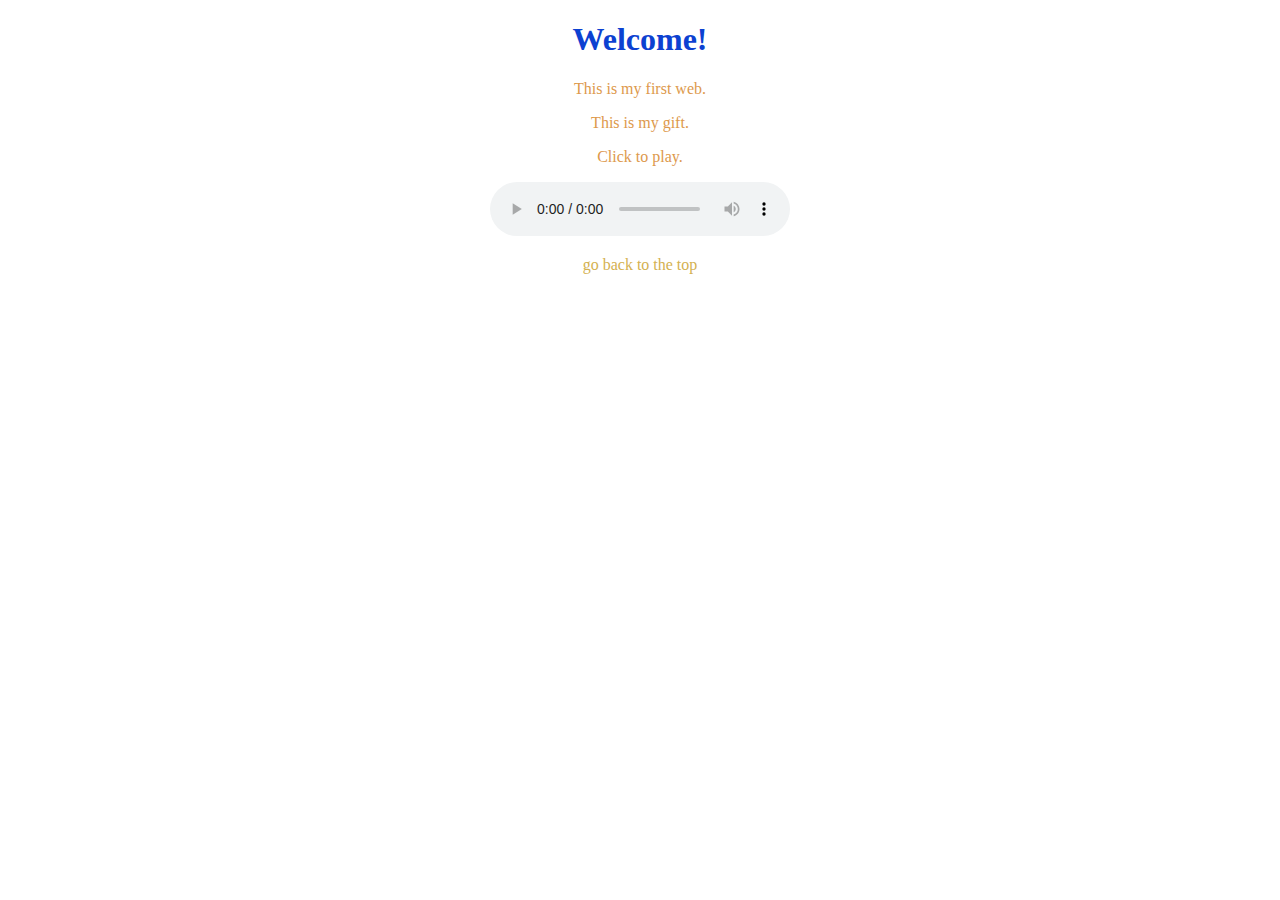
==== index.html @ 602a3290 "Add files via upload" ====
<!DOCTYPE html>
<html lang="zh-hans">

<head>
    <meta charset="UTF-8">
    <meta name="viewport" content="width=device-width, initial-scale=1.0">
    <title>happy-cat233's web</title>
    <script src="index.js"></script>
    <style type="text/css">
        @import"index.css";
    </style>
</head>

<body>
    <div>
        <h1><a id="top" style="text-align: center;">Welcome!</a></h1>
        <p>This is my first web.</p>
        <p>This is my gift.</p>
        <p>Click to play.</p>
        <p><audio controls="controls" controlsList="nodownload" oncontextmenu="return false">
                <source src="4real4real.mp3" type="audio/mp3">
            </audio>
        </p>
    </div>
    <p><a href="#top">go back to the top</a></p>
</body>

</html>
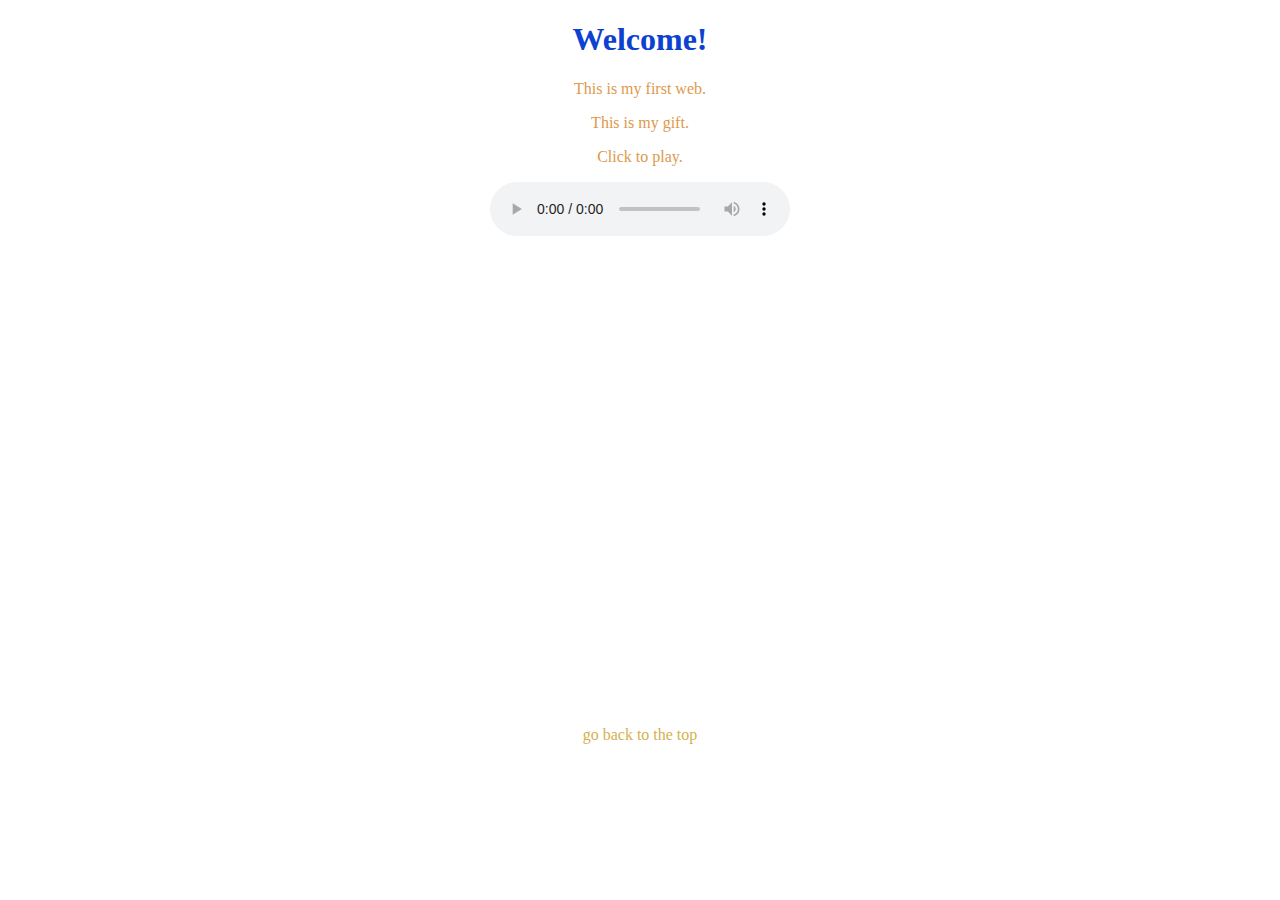
==== commit 56db20b9: "Add files via upload" ====
--- a/index.html
+++ b/index.html
@@ -1,9 +1,9 @@
 <!DOCTYPE html>
-<html lang="zh-hans">
+<html lang="en">
 
 <head>
-    <meta charset="UTF-8">
-    <meta name="viewport" content="width=device-width, initial-scale=1.0">
+    <meta charset="UTF-8" />
+    <meta name="viewport" content="width=device-width, initial-scale=1.0" />
     <title>happy-cat233's web</title>
     <script src="index.js"></script>
     <style type="text/css">
@@ -17,9 +17,15 @@
         <p>This is my first web.</p>
         <p>This is my gift.</p>
         <p>Click to play.</p>
-        <p><audio controls="controls" controlsList="nodownload" oncontextmenu="return false">
+        <p>
+            <audio controls="controls" controlsList="nodownload" oncontextmenu="return false">
                 <source src="4real4real.mp3" type="audio/mp3">
             </audio>
+        </p>
+        <p>
+            <iframe frameborder="no" border="0" marginwidth="0" marginheight="0" width=330 height=450
+                src="https://music.163.com/outchain/player?type=4&id=791994372&auto=1&height=430">
+            </iframe>
         </p>
     </div>
     <p><a href="#top">go back to the top</a></p>
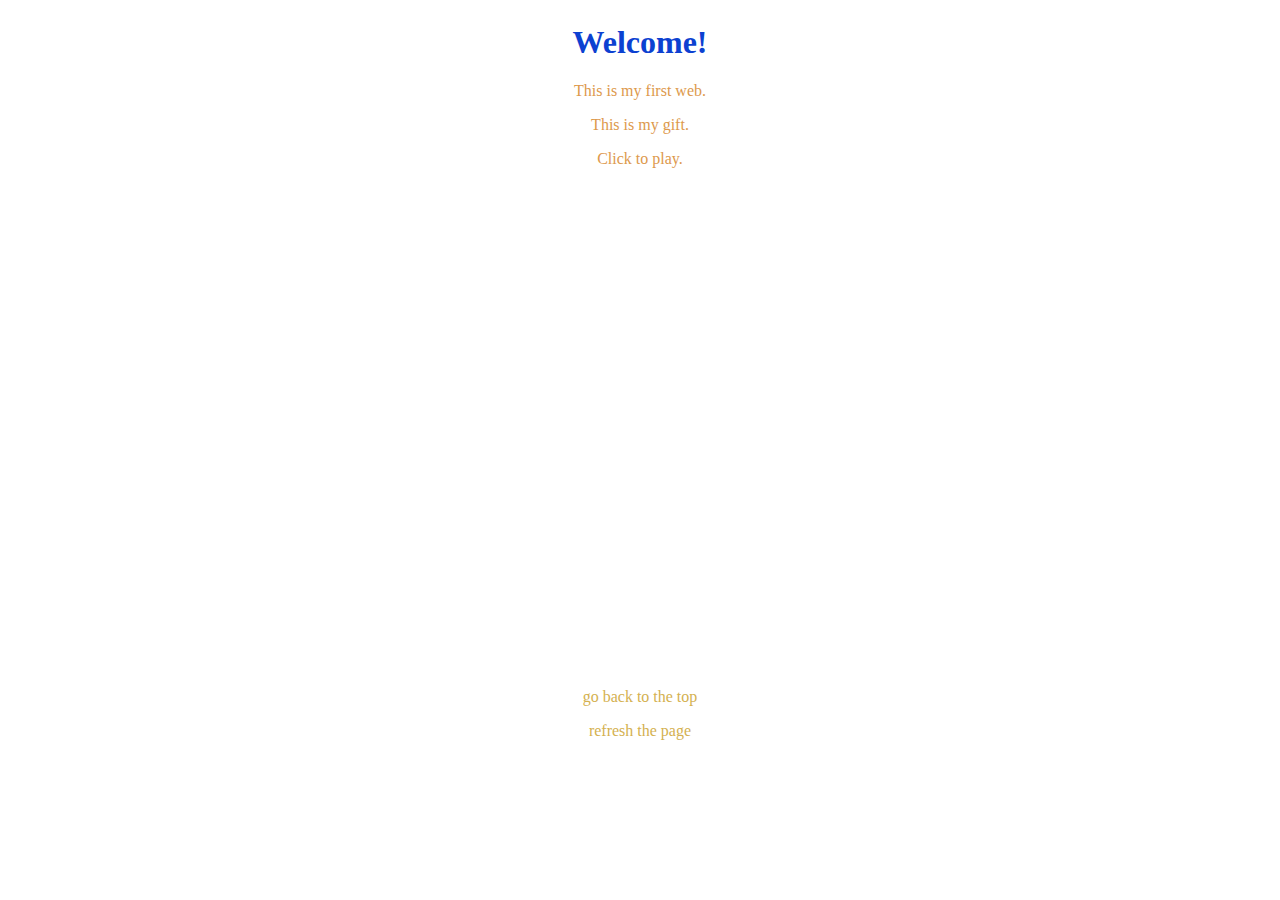
==== commit 9eab85a3: "Add files via upload" ====
--- a/index.html
+++ b/index.html
@@ -1,9 +1,11 @@
 <!DOCTYPE html>
-<html lang="en">
+
+<html lang="zh-Hans">
 
 <head>
     <meta charset="UTF-8" />
     <meta name="viewport" content="width=device-width, initial-scale=1.0" />
+    <meta name="description" content="happy-cat233's index web" />
     <title>happy-cat233's web</title>
     <script src="index.js"></script>
     <style type="text/css">
@@ -12,23 +14,30 @@
 </head>
 
 <body>
-    <div>
-        <h1><a id="top" style="text-align: center;">Welcome!</a></h1>
-        <p>This is my first web.</p>
-        <p>This is my gift.</p>
-        <p>Click to play.</p>
-        <p>
-            <audio controls="controls" controlsList="nodownload" oncontextmenu="return false">
-                <source src="4real4real.mp3" type="audio/mp3">
-            </audio>
-        </p>
-        <p>
-            <iframe frameborder="no" border="0" marginwidth="0" marginheight="0" width=330 height=450
-                src="https://music.163.com/outchain/player?type=4&id=791994372&auto=1&height=430">
-            </iframe>
-        </p>
-    </div>
+    <script>
+        window.alert("don't share this web!")
+    </script>
+    <p style="text-align: center;color: brown;font-size: x-large;"><noscript>Sorry , javascript cannot run on your
+            brower.</noscript></p>
+    <h1><a id="top" style="text-align: center;">Welcome!</a></h1>
+    <p>This is my first web.</p>
+    <p>This is my gift.</p>
+    <p>Click to play.</p>
+    <!--
+    <p>
+        <audio controls="controls" controlsList="nodownload" oncontextmenu="return false">
+            <source src="4real4real.mp3" type="audio/mp3">
+        </audio>
+    </p>
+-->
+    <p>
+        <iframe frameborder="no" border="0" marginwidth="0" marginheight="0" width=330 height=450
+            src="https://music.163.com/outchain/player?type=4&id=791994372&auto=0&height=430">
+        </iframe>
+    </p>
+    <br />
     <p><a href="#top">go back to the top</a></p>
+    <p><a href="https://happy-cat233.github.io/" title="refresh the page">refresh the page</a></p>
 </body>
 
 </html>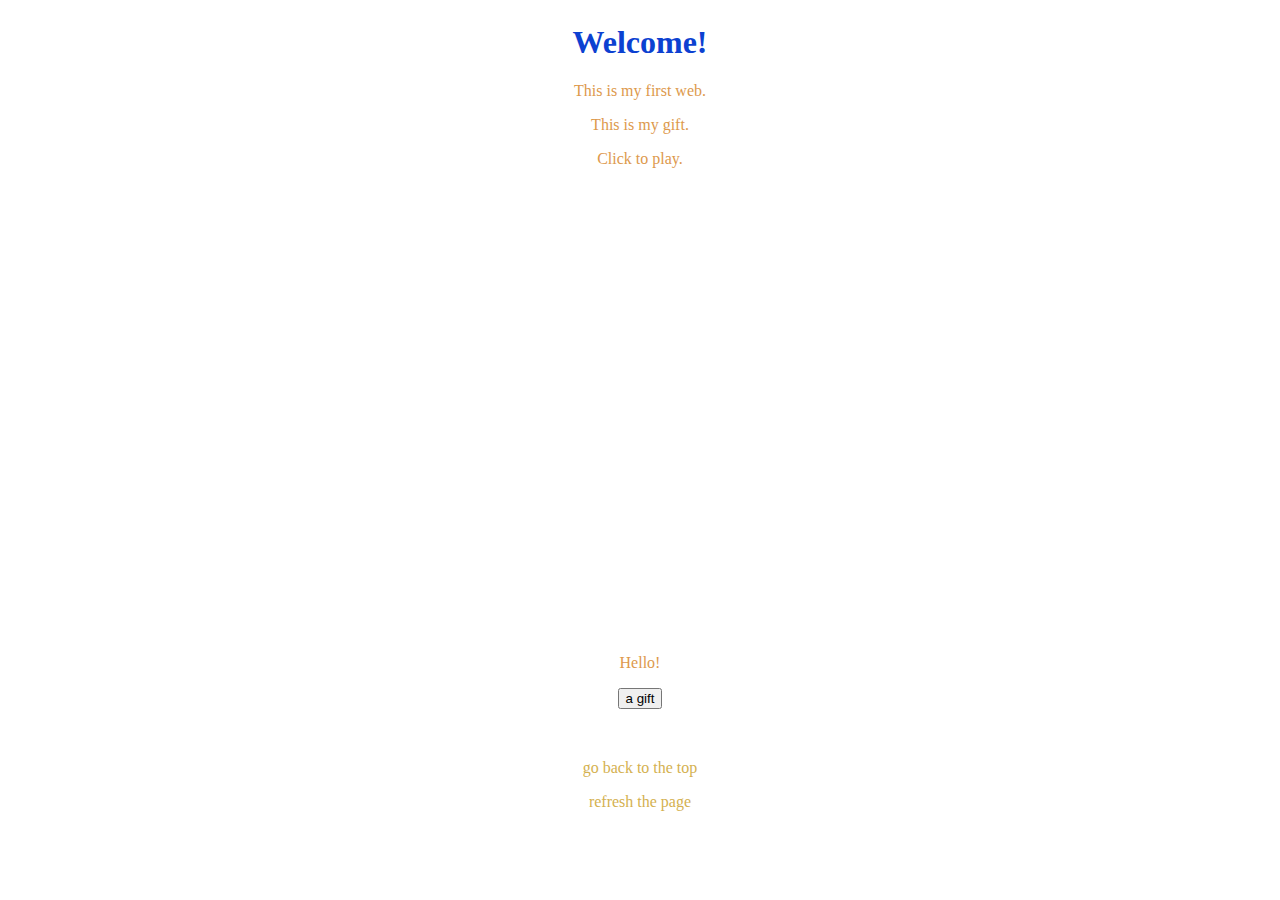
==== commit db665683: "Add files via upload" ====
--- a/index.html
+++ b/index.html
@@ -8,17 +8,20 @@
     <meta name="description" content="happy-cat233's index web" />
     <title>happy-cat233's web</title>
     <script src="index.js"></script>
-    <style type="text/css">
+    <!--<style type="text/css">
         @import"index.css";
-    </style>
+    </style>-->
+    <link rel="stylesheet" type="text/css" href="index.css" />
 </head>
 
 <body>
     <script>
         window.alert("don't share this web!")
     </script>
-    <p style="text-align: center;color: brown;font-size: x-large;"><noscript>Sorry , javascript cannot run on your
-            brower.</noscript></p>
+    <p style="text-align: center;color: brown;font-size: x-large;"><noscript>Sorry,javascript cannot run on your
+            web brower.</noscript>
+    </p>
+
     <h1><a id="top" style="text-align: center;">Welcome!</a></h1>
     <p>This is my first web.</p>
     <p>This is my gift.</p>
@@ -35,9 +38,19 @@
             src="https://music.163.com/outchain/player?type=4&id=791994372&auto=0&height=430">
         </iframe>
     </p>
+    <p id="hello">Hello!</p>
+    <p><button onclick="displayResult()">a gift</button></p>
+    <script>
+        function displayResult() {
+            document.getElementById("hello").innerHTML = "Have a nice day!"
+        }
+    </script>
     <br />
-    <p><a href="#top">go back to the top</a></p>
-    <p><a href="https://happy-cat233.github.io/" title="refresh the page">refresh the page</a></p>
+    <div>
+        <p><a href="#top">go back to the top</a></p>
+        <p><a href="https://happy-cat233.github.io/" title="refresh the page">refresh the page</a></p>
+    </div>
+
 </body>
 
 </html>--- a/index.css
+++ b/index.css
@@ -0,0 +1,32 @@
+ @charset "UTF-8";
+
+ h1 {
+     color: rgb(12, 65, 209);
+     text-align: center;
+ }
+
+
+ a:link {
+     text-decoration: none;
+     color: #d4b150;
+ }
+
+ a:visited {
+     text-decoration: none;
+     color: rgb(75, 207, 157);
+ }
+
+ a:hover {
+     text-decoration: underline;
+     color: #650dad;
+ }
+
+ a:active {
+     text-decoration: underline;
+     color: black;
+ }
+
+ p {
+     color: rgb(221, 153, 76);
+     text-align: center;
+ }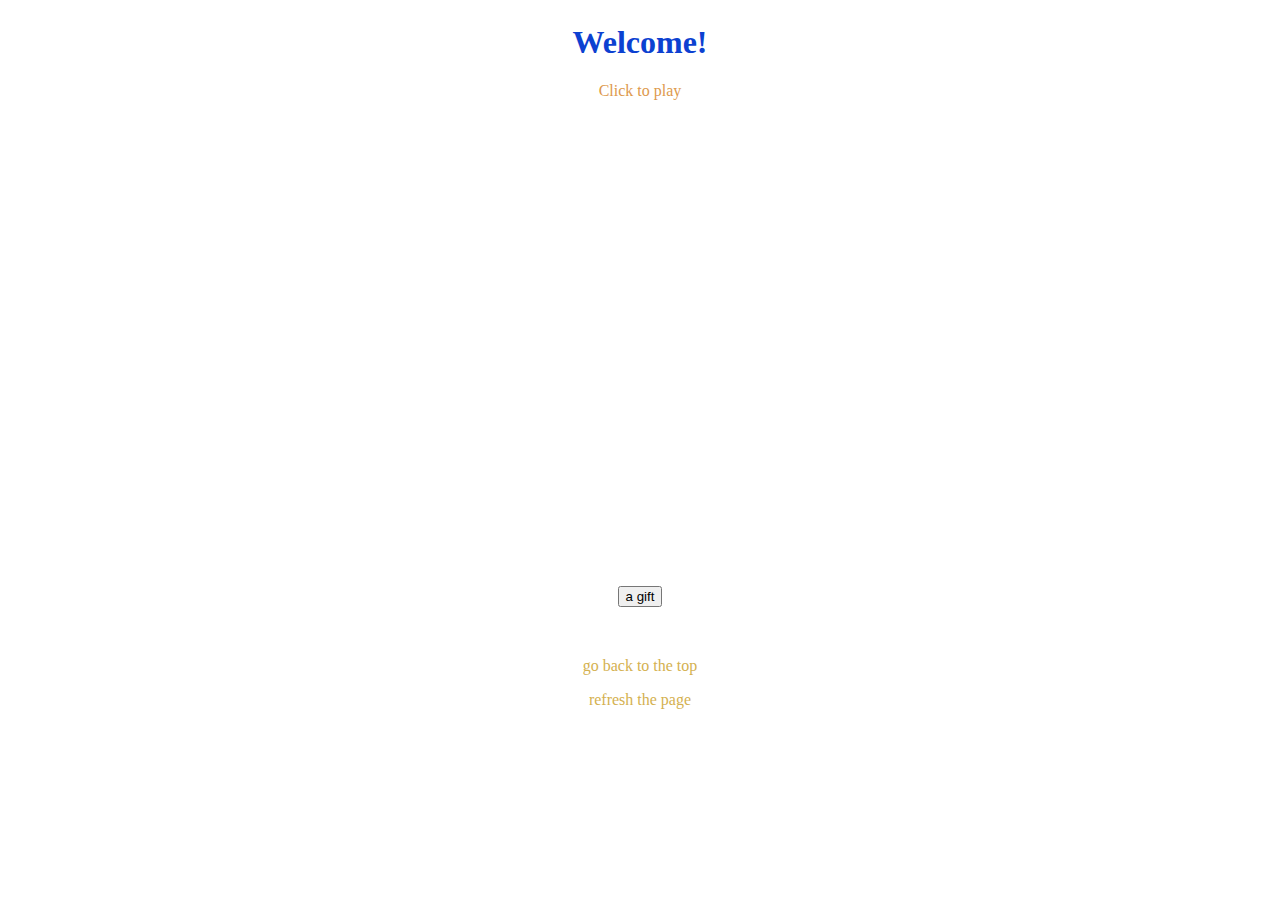
==== commit be85ceaa: "Add files via upload" ====
--- a/index.html
+++ b/index.html
@@ -12,6 +12,8 @@
         @import"index.css";
     </style>-->
     <link rel="stylesheet" type="text/css" href="index.css" />
+    <link rel="icon" href="favicon.ico" type="image/x-icon">
+    <link rel="shortcut icon" href="favicon.ico" type="image/x-icon">
 </head>
 
 <body>
@@ -23,11 +25,11 @@
     </p>
 
     <h1><a id="top" style="text-align: center;">Welcome!</a></h1>
-    <p>This is my first web.</p>
-    <p>This is my gift.</p>
-    <p>Click to play.</p>
-    <!--
-    <p>
+    <!--<p>This is my first web</p>
+        <p>This is my gift</p>-->
+    <p>Click to play</p>
+    <p id="gift"></p>
+    <!--<p>
         <audio controls="controls" controlsList="nodownload" oncontextmenu="return false">
             <source src="4real4real.mp3" type="audio/mp3">
         </audio>
@@ -38,16 +40,15 @@
             src="https://music.163.com/outchain/player?type=4&id=791994372&auto=0&height=430">
         </iframe>
     </p>
-    <p id="hello">Hello!</p>
-    <p><button onclick="displayResult()">a gift</button></p>
+    <p><button onclick="displayResult()" title="get it">a gift</button></p>
     <script>
         function displayResult() {
-            document.getElementById("hello").innerHTML = "Have a nice day!"
+            document.getElementById("gift").innerHTML = "Have a nice day!"
         }
     </script>
     <br />
     <div>
-        <p><a href="#top">go back to the top</a></p>
+        <p><a href="#top" title="go back to the top">go back to the top</a></p>
         <p><a href="https://happy-cat233.github.io/" title="refresh the page">refresh the page</a></p>
     </div>
 
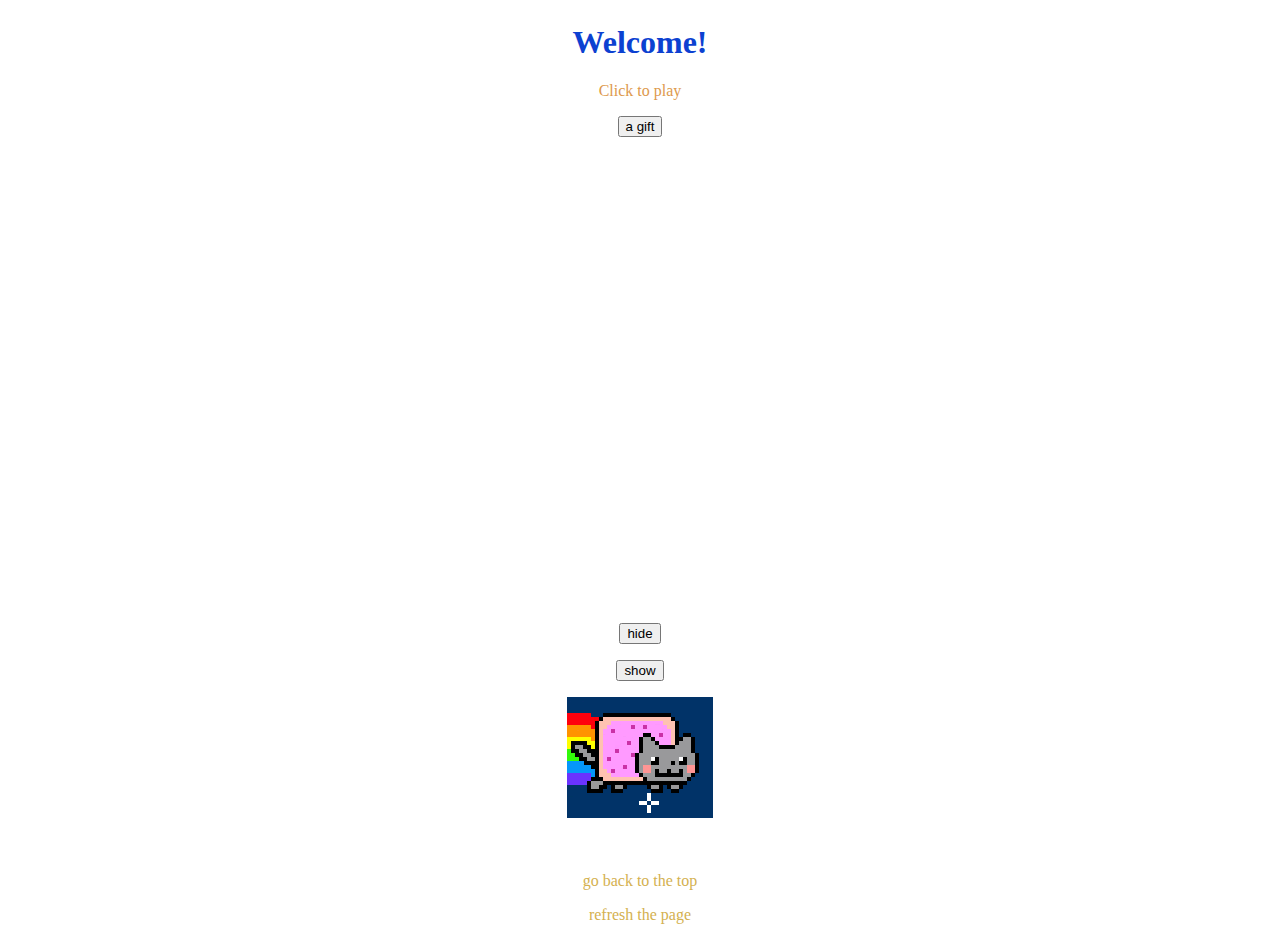
==== commit e5f07a9c: "Add files via upload" ====
--- a/index.html
+++ b/index.html
@@ -17,9 +17,6 @@
 </head>
 
 <body>
-    <script>
-        window.alert("don't share this web!")
-    </script>
     <p style="text-align: center;color: brown;font-size: x-large;"><noscript>Sorry,javascript cannot run on your
             web brower.</noscript>
     </p>
@@ -35,17 +32,21 @@
         </audio>
     </p>
 -->
+    <p><button onclick="gift()" title="get it">a gift</button></p>
     <p>
         <iframe frameborder="no" border="0" marginwidth="0" marginheight="0" width=330 height=450
             src="https://music.163.com/outchain/player?type=4&id=791994372&auto=0&height=430">
         </iframe>
     </p>
-    <p><button onclick="displayResult()" title="get it">a gift</button></p>
-    <script>
-        function displayResult() {
-            document.getElementById("gift").innerHTML = "Have a nice day!"
-        }
-    </script>
+
+    <div>
+        <p id="hide"><button type="button" onclick="HideImage()">hide</button>
+        </p>
+        <p id="show"><button type="button" onclick="ShowImage()">show</button>
+        </p>
+        <p id="nyan-cat"><img src="nyan cat.png" alt="nyan cat by ☆⌒(*^-゜)v THX!!" title="nyan cat ☆⌒(*^-゜)v THX!!"></p>
+    </div>
+
     <br />
     <div>
         <p><a href="#top" title="go back to the top">go back to the top</a></p>
--- a/index.css
+++ b/index.css
@@ -26,6 +26,7 @@
      color: black;
  }
 
+
  p {
      color: rgb(221, 153, 76);
      text-align: center;
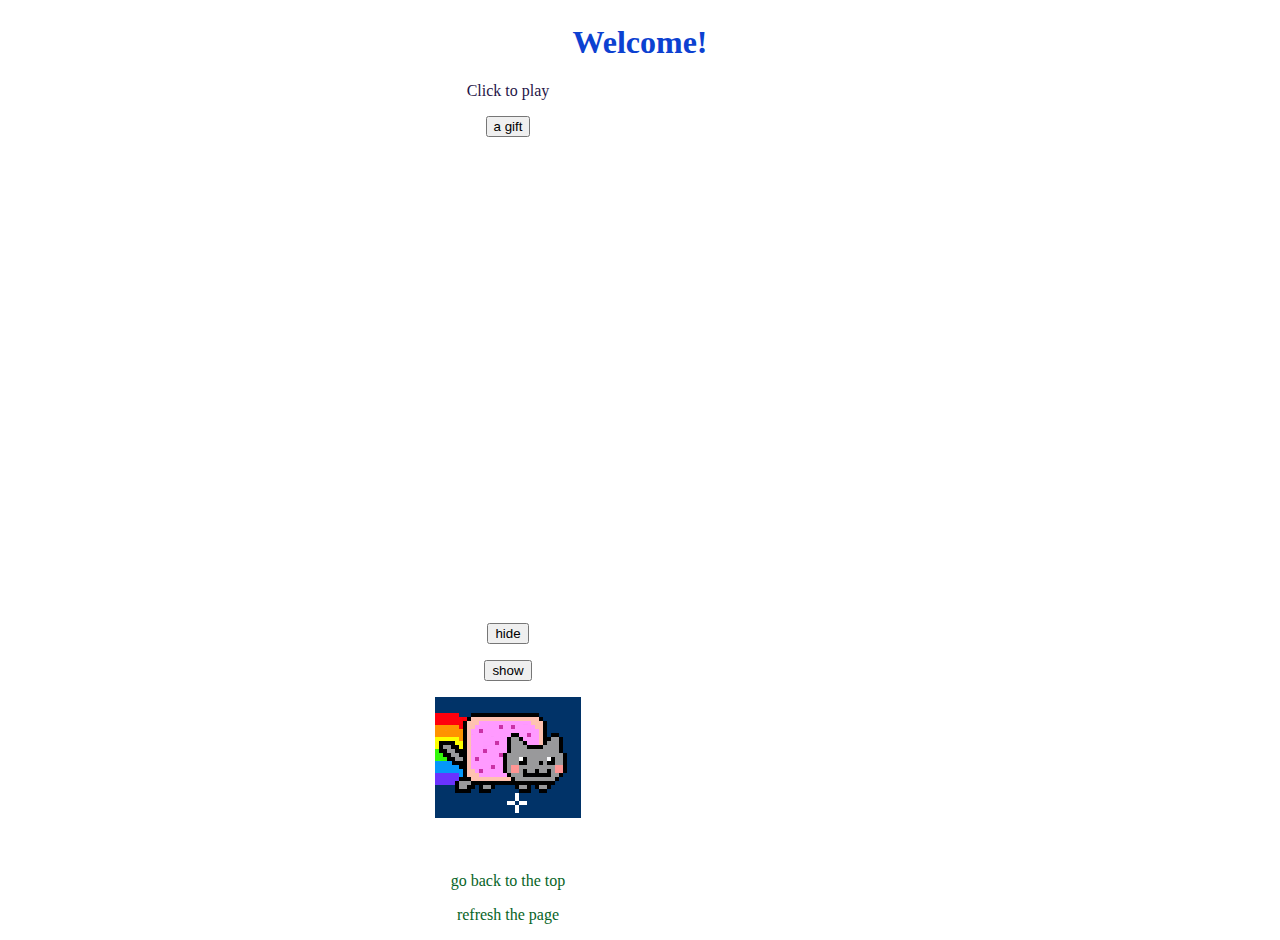
==== commit e4ccf308: "Add files via upload" ====
--- a/index.html
+++ b/index.html
@@ -25,6 +25,7 @@
     <!--<p>This is my first web</p>
         <p>This is my gift</p>-->
     <p>Click to play</p>
+    <p><a href="/new-index.html"></a></p>
     <p id="gift"></p>
     <!--<p>
         <audio controls="controls" controlsList="nodownload" oncontextmenu="return false">
--- a/index.css
+++ b/index.css
@@ -8,7 +8,7 @@
 
  a:link {
      text-decoration: none;
-     color: #d4b150;
+     color: #076426;
  }
 
  a:visited {
@@ -23,11 +23,56 @@
 
  a:active {
      text-decoration: underline;
-     color: black;
+     color: rgb(172, 29, 29);
  }
 
 
  p {
-     color: rgb(221, 153, 76);
+     color: rgb(31, 21, 71);
      text-align: center;
+     width: 1000px;
+     font-family: SimHei;
+ }
+
+ .leader {
+     background-color: rgb(240, 240, 213);
+     font-family: Microsoft JhengHei;
+     font-weight: bold;
+ }
+
+ li {
+     list-style-type: decimal;
+     font-family: Microsoft JhengHei;
+     font-weight: bold;
+ }
+
+ footer>p {
+     font-family: SimHei;
+     font-weight: bold;
+ }
+
+ input {
+     font-family: MicrosoftJhengHei;
+     font-weight: normal;
+ }
+
+
+ .aside {
+     text-align: right;
+     position: fixed;
+     right: 0;
+
+ }
+
+ .aside>ul {
+     background-color: rgb(223, 255, 244);
+     position: fixed;
+     right: 0;
+     top: 10;
+ }
+
+ .nav>form {
+     text-align: right;
+     position: fixed;
+     right: 0;
  }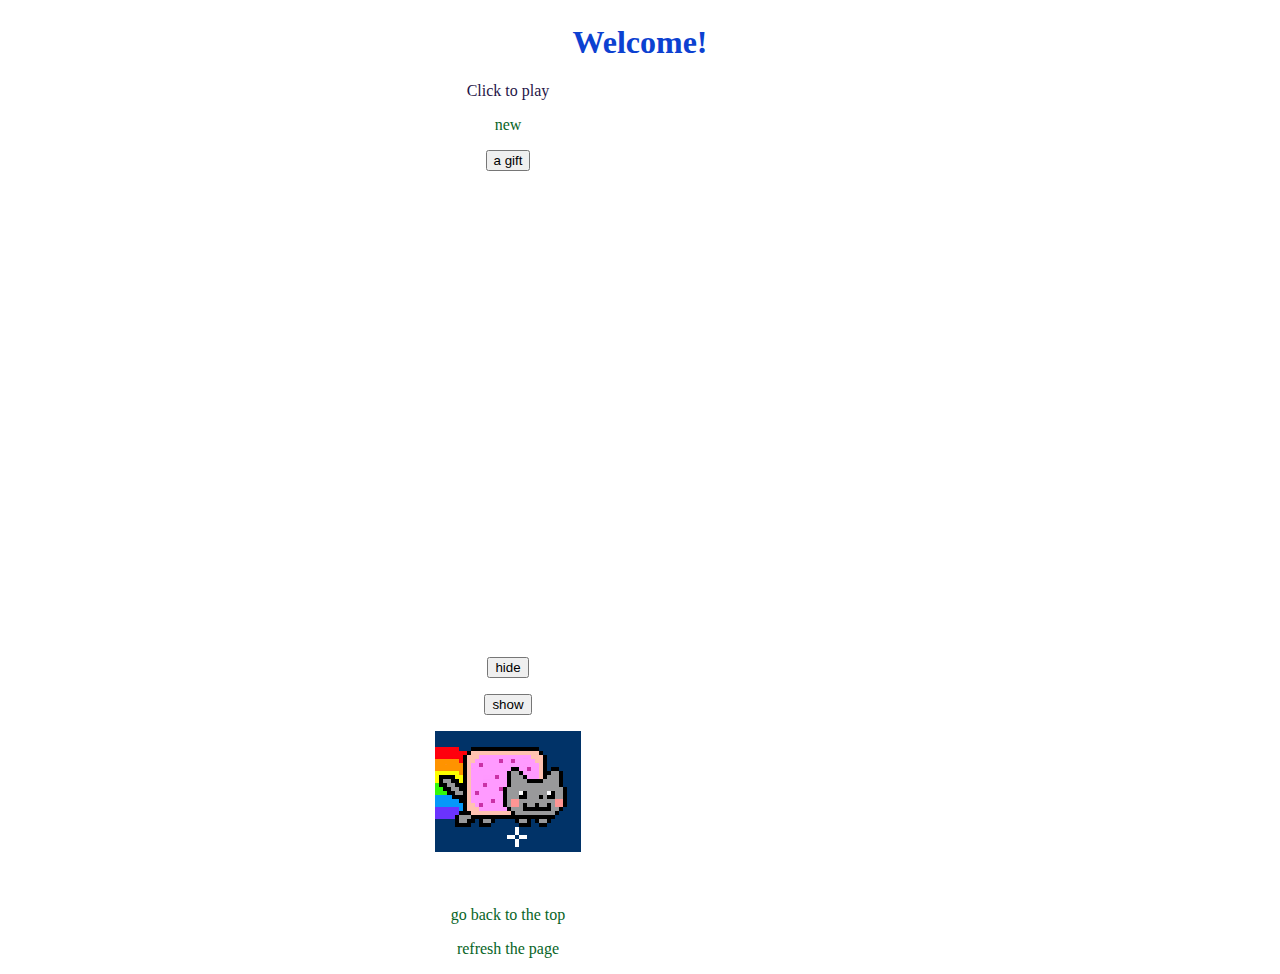
==== commit e63559e2: "Add files via upload" ====
--- a/index.html
+++ b/index.html
@@ -25,7 +25,7 @@
     <!--<p>This is my first web</p>
         <p>This is my gift</p>-->
     <p>Click to play</p>
-    <p><a href="/new-index.html"></a></p>
+    <p><a href="/new-index.html">new</a></p>
     <p id="gift"></p>
     <!--<p>
         <audio controls="controls" controlsList="nodownload" oncontextmenu="return false">
